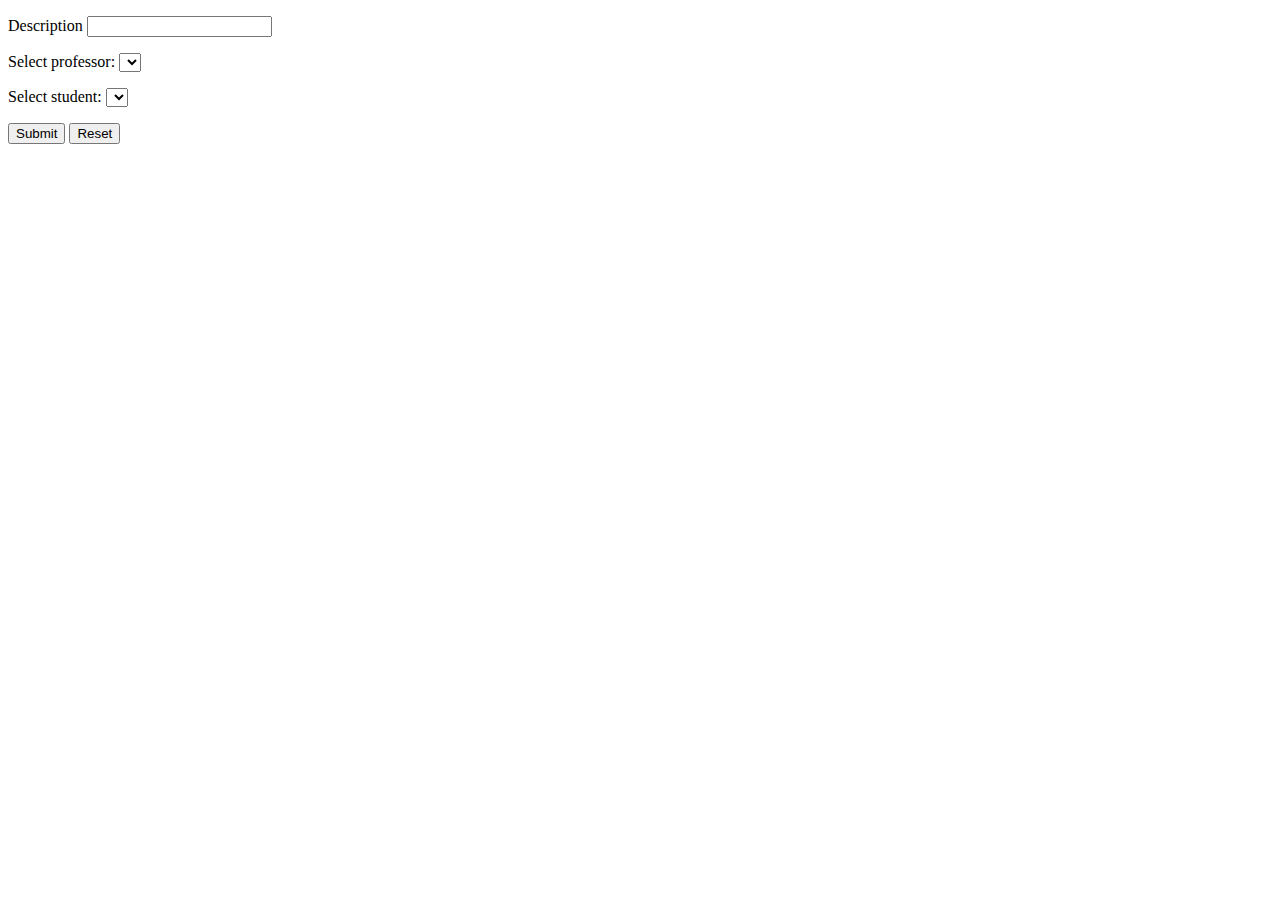
==== src/main/resources/templates/add_assignment.html @ c2b36cd7 "Minor changes" ====
<!DOCTYPE html>
<html lang="en" xmlns:th="http://www.w3.org/1999/xhtml">
<head>
    <meta charset="UTF-8">
    <meta name="viewport" content="width=device-width, initial-scale=1.0">
    <link href="static/main.css" rel="stylesheet" type="text/css">
    <title>List of all assignments</title>
    <style>
        table, th, tr td {
            border: 1px solid black;
        }

        tr:nth-child(even) {
            background: #CCC
        }

        tr:nth-child(odd) {
            background: #FFF
        }
    </style>
</head>
<body>
<form action="#" th:action="@{add_assignment}" th:object="${assignmentDTO}" method="post">
    <p> Description
        <input type="text" th:field="*{description}"/>
    </p>
    <p>
        <label for="professorName">Select professor:</label>
        <select th:field="*{professorName}" id="professorName">
            <option th:each="professor: ${professors}"
                    th:value="${professor.name}"
                    th:text="${professor.name}">
            </option>
        </select>
    </p>
    <p>
        <label for="studentName">Select student:</label>
        <select th:field="*{studentName}" id="studentName">
            <option th:each="student: ${students}"
                    th:value="${student.name}"
                    th:text="${student.name}">
            </option>
        </select>
    </p>
    <input type="submit" value="Submit"/>
    <input type="reset" value="Reset"/>
</form>
</body>
</html>
---- src/main/resources/templates/static/main.css ----
table{
    color: red;
    border: 1px solid black;
}
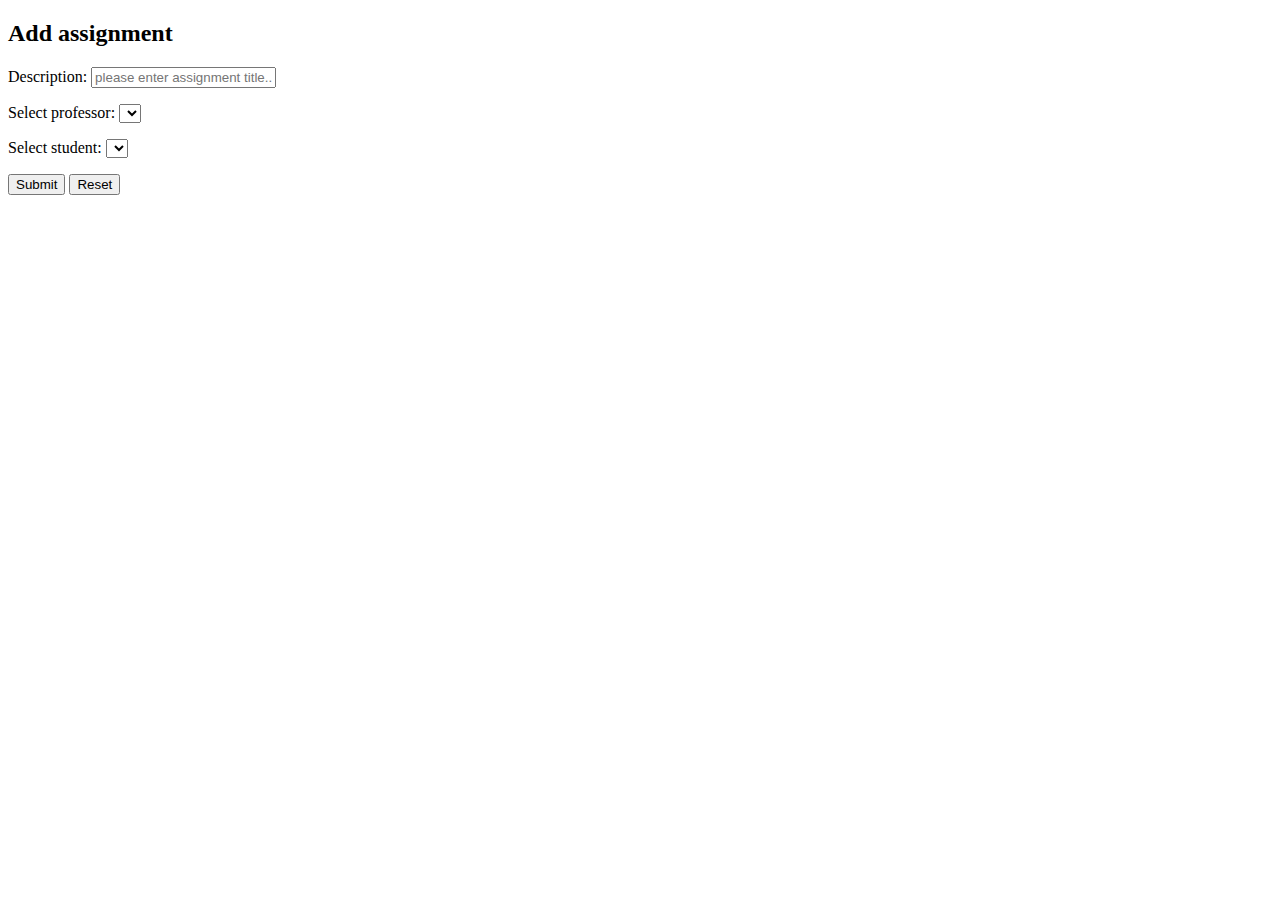
==== commit 42b246b7: "Minor changes" ====
--- a/src/main/resources/templates/add_assignment.html
+++ b/src/main/resources/templates/add_assignment.html
@@ -1,49 +1,45 @@
 <!DOCTYPE html>
-<html lang="en" xmlns:th="http://www.w3.org/1999/xhtml">
+<html lang="en" xmlns:th="https://www.w3.org/1999/xhtml">
 <head>
     <meta charset="UTF-8">
     <meta name="viewport" content="width=device-width, initial-scale=1.0">
-    <link href="static/main.css" rel="stylesheet" type="text/css">
-    <title>List of all assignments</title>
-    <style>
-        table, th, tr td {
-            border: 1px solid black;
-        }
-
-        tr:nth-child(even) {
-            background: #CCC
-        }
-
-        tr:nth-child(odd) {
-            background: #FFF
-        }
-    </style>
+    <link href="../static/css/main.css" rel="stylesheet" type="text/css">
+    <title>Add assignment</title>
+    <link th:rel="stylesheet" th:href="@{/webjars/bootstrap/4.0.0-2/css/bootstrap.min.css} "/>
 </head>
 <body>
-<form action="#" th:action="@{add_assignment}" th:object="${assignmentDTO}" method="post">
-    <p> Description
-        <input type="text" th:field="*{description}"/>
-    </p>
-    <p>
-        <label for="professorName">Select professor:</label>
-        <select th:field="*{professorName}" id="professorName">
-            <option th:each="professor: ${professors}"
-                    th:value="${professor.name}"
-                    th:text="${professor.name}">
-            </option>
-        </select>
-    </p>
-    <p>
-        <label for="studentName">Select student:</label>
-        <select th:field="*{studentName}" id="studentName">
-            <option th:each="student: ${students}"
-                    th:value="${student.name}"
-                    th:text="${student.name}">
-            </option>
-        </select>
-    </p>
-    <input type="submit" value="Submit"/>
-    <input type="reset" value="Reset"/>
-</form>
+<div class="container">
+    <div class="col-sm-6">
+        <h2>Add assignment</h2>
+    </div>
+    <form action="#" th:action="@{add_assignment}" th:object="${assignmentDTO}" method="post" class="form-group">
+        <p> Description:
+            <input type="text" th:field="*{description}" placeholder="please enter assignment title..." class="form-control"/>
+        </p>
+        <p>
+            <label for="professorName" class="col-sm-2 col-form-label">Select professor:</label>
+            <select th:field="*{professorName}" id="professorName" class="form-control">
+                <option th:each="professor: ${professors}"
+                        th:value="${professor.name}"
+                        th:text="${professor.name}">
+                </option>
+            </select>
+        </p>
+        <p>
+            <label for="studentName" class="col-sm-2 col-form-label">Select student:</label>
+            <select th:field="*{studentName}" id="studentName" class="form-control">
+                <option th:each="student: ${students}"
+                        th:value="${student.name}"
+                        th:text="${student.name}">
+                </option>
+            </select>
+        </p>
+        <input type="submit" value="Submit" class="btn btn-lg btn-success"/>
+        <input type="reset" value="Reset" class="btn btn-lg btn-danger"/>
+    </form>
+</div>
 </body>
+<script th:src="@{/webjars/jquery/3.0.0/jquery.min.js}"></script>
+<script th:src="@{/webjars/popper.js/1.12.9-1/umd/popper.min.js}"></script>
+<script th:src="@{/webjars/bootstrap/4.0.0-2/js/bootstrap.min.js}"></script>
 </html>